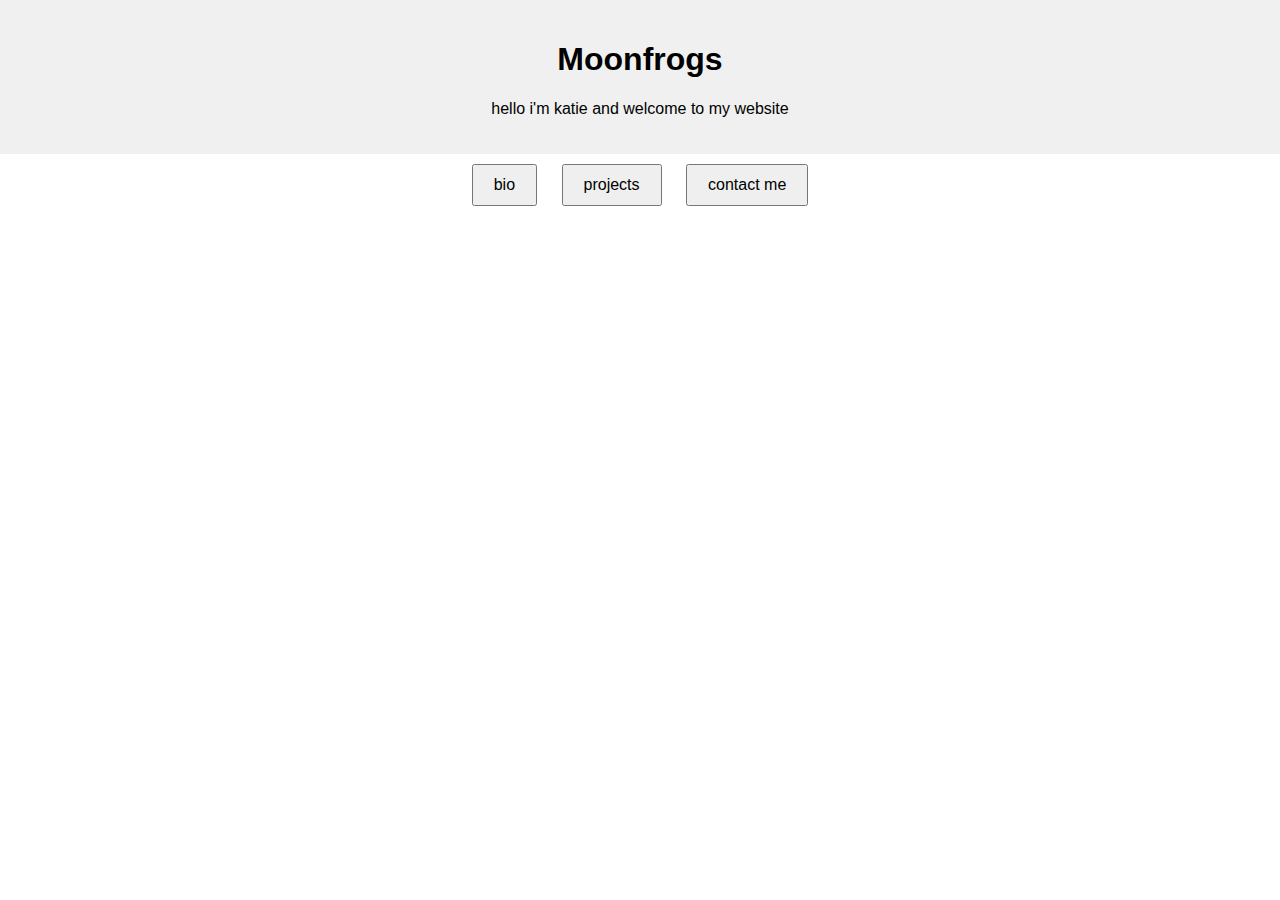
==== index.html @ 212f01e1 "Add files via upload" ====
<!DOCTYPE html>
<html lang="en">
<head>
    <meta charset="UTF-8">
    <meta name="viewport" content="width=device-width, initial-scale=1.0">
    <title>Moonfrogs</title>
    <style>
        /* Add your CSS styles here */
        body {
            font-family: Arial, sans-serif;
            text-align: center;
            margin: 0;
            padding: 0;
        }

        .title {
            background-color: #f0f0f0;
            padding: 20px;
        }

        .bar button {
            margin: 10px;
            padding: 10px 20px;
            font-size: 16px;
        }

        .bio-section,
        .projects-section,
        .contact-section {
            display: none;
            text-align: left;
            padding: 20px;
        }

        /* Style the links */
        .projects-section a {
            display: block;
            margin-bottom: 10px;
            text-decoration: none;
            color: #333;
        }

        .projects-section a:hover {
            text-decoration: underline;
        }
    </style>
</head>
<body>
    <div class="title">
        <h1>Moonfrogs</h1>
        <p>hello i'm katie and welcome to my website</p>
    </div>

    <div class="bar">
        <button>bio</button>
        <button>projects</button>
        <button>contact me</button>
    </div>

    <div class="bio-section">
        <h1>hey</h1>
        <p>i'm moonfrogs</p>
    </div>
    <div class="projects-section">
        <h1>coding projects</h1>
        <a href="https://github.com/moon-frogs">github</a>
        <a href="">others</a>
    </div>
    <div class="contact-section">
        <h3>email</h3>
        <p>030-kmctavish@sd43.bc.ca</p>
        <h3>discord</h3>
        <p>moonfrogs</p>
    </div>

    <script>
        // Add an event listener to the buttons
        document.addEventListener('DOMContentLoaded', function() {
            const buttons = document.querySelectorAll('.bar button');
            buttons.forEach(button => {
                button.addEventListener('click', function() {
                    const sectionToShow = this.innerText.toLowerCase().replace(' ', '-');
                    hideAllSections();
                    document.querySelector(`.${sectionToShow}-section`).style.display = 'block';
                });
            });
            
            // Function to hide all sections
            function hideAllSections() {
                const sections = document.querySelectorAll('div[class$="-section"]');
                sections.forEach(section => {
                    section.style.display = 'none';
                });
            }
        });
    </script>
</body>
</html>
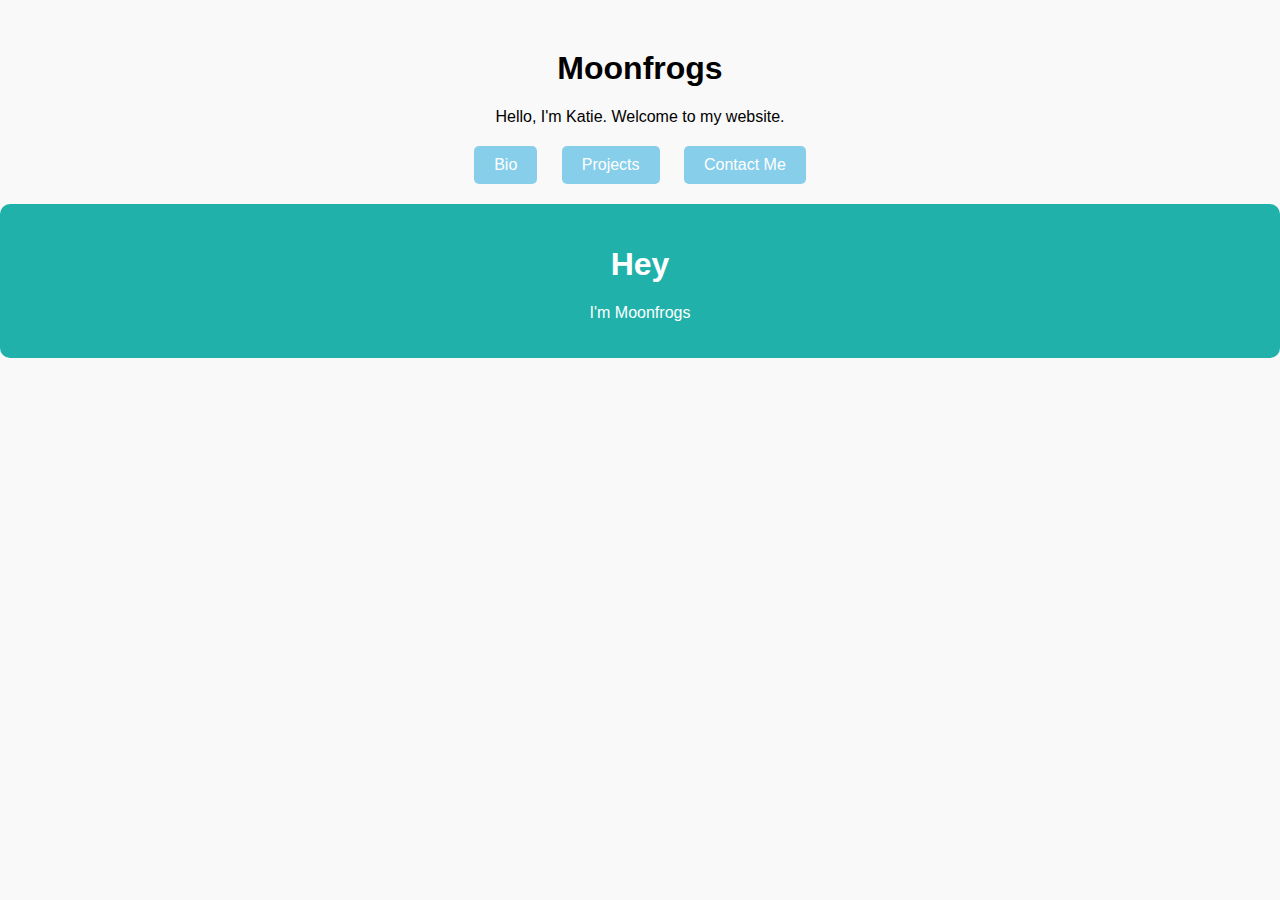
==== commit 4dd56597: "Add files via upload" ====
--- a/index.html
+++ b/index.html
@@ -5,42 +5,79 @@
     <meta name="viewport" content="width=device-width, initial-scale=1.0">
     <title>Moonfrogs</title>
     <style>
-        /* Add your CSS styles here */
         body {
             font-family: Arial, sans-serif;
             text-align: center;
             margin: 0;
-            padding: 0;
+            background-color: #f9f9f9;
         }
 
         .title {
-            background-color: #f0f0f0;
-            padding: 20px;
+            margin-top: 50px;
+        }
+
+        .bar {
+            margin: 20px 0;
         }
 
         .bar button {
-            margin: 10px;
+            margin: 0 10px;
             padding: 10px 20px;
             font-size: 16px;
+            cursor: pointer;
+            background-color: #87CEEB;
+            color: white;
+            border: none;
+            border-radius: 5px;
         }
 
-        .bio-section,
-        .projects-section,
-        .contact-section {
-            display: none;
-            text-align: left;
-            padding: 20px;
+        .bar button:hover {
+            background-color: #000080;
         }
 
-        /* Style the links */
-        .projects-section a {
-            display: block;
-            margin-bottom: 10px;
-            text-decoration: none;
-            color: #333;
+        .section {
+            display: none;
         }
 
-        .projects-section a:hover {
+        .section.active {
+            display: block;
+        }
+
+        .contact h3 {
+            margin-top: 20px;
+        }
+
+        /* Additional Styling for Vibrant Colors */
+        .bio {
+            background-color: #20B2AA;
+            padding: 20px;
+            border-radius: 10px;
+        }
+
+        .projects {
+            background-color: #20B2AA;
+            padding: 20px;
+            border-radius: 10px;
+        }
+
+        .contact {
+            background-color: #20B2AA;
+            padding: 20px;
+            border-radius: 10px;
+        }
+
+        .section h1, .section p {
+            color: white;
+        }
+
+        .section a {
+            color: #FFC107;
+            text-decoration: none;
+            display: block;
+            margin-top: 10px;
+        }
+
+        .section a:hover {
             text-decoration: underline;
         }
     </style>
@@ -48,51 +85,39 @@
 <body>
     <div class="title">
         <h1>Moonfrogs</h1>
-        <p>hello i'm katie and welcome to my website</p>
+        <p>Hello, I'm Katie. Welcome to my website.</p>
     </div>
 
     <div class="bar">
-        <button>bio</button>
-        <button>projects</button>
-        <button>contact me</button>
+        <button onclick="showSection('bio')">Bio</button>
+        <button onclick="showSection('projects')">Projects</button>
+        <button onclick="showSection('contact')">Contact Me</button>
     </div>
 
-    <div class="bio-section">
-        <h1>hey</h1>
-        <p>i'm moonfrogs</p>
+    <div class="section bio active">
+        <h1>Hey</h1>
+        <p>I'm Moonfrogs</p>
     </div>
-    <div class="projects-section">
-        <h1>coding projects</h1>
-        <a href="https://github.com/moon-frogs">github</a>
-        <a href="">others</a>
+    
+    <div class="section projects">
+        <h1>Coding Projects</h1>
+        <a href="https://github.com/moon-frogs">GitHub</a>
+        <a href="#">Others</a>
     </div>
-    <div class="contact-section">
-        <h3>email</h3>
+
+    <div class="section contact">
+        <h3>Email</h3>
         <p>030-kmctavish@sd43.bc.ca</p>
-        <h3>discord</h3>
+        <h3>Discord</h3>
         <p>moonfrogs</p>
     </div>
 
     <script>
-        // Add an event listener to the buttons
-        document.addEventListener('DOMContentLoaded', function() {
-            const buttons = document.querySelectorAll('.bar button');
-            buttons.forEach(button => {
-                button.addEventListener('click', function() {
-                    const sectionToShow = this.innerText.toLowerCase().replace(' ', '-');
-                    hideAllSections();
-                    document.querySelector(`.${sectionToShow}-section`).style.display = 'block';
-                });
-            });
-            
-            // Function to hide all sections
-            function hideAllSections() {
-                const sections = document.querySelectorAll('div[class$="-section"]');
-                sections.forEach(section => {
-                    section.style.display = 'none';
-                });
-            }
-        });
+        function showSection(section) {
+            const sections = document.querySelectorAll('.section');
+            sections.forEach(s => s.classList.remove('active'));
+            document.querySelector(`.${section}`).classList.add('active');
+        }
     </script>
 </body>
 </html>
